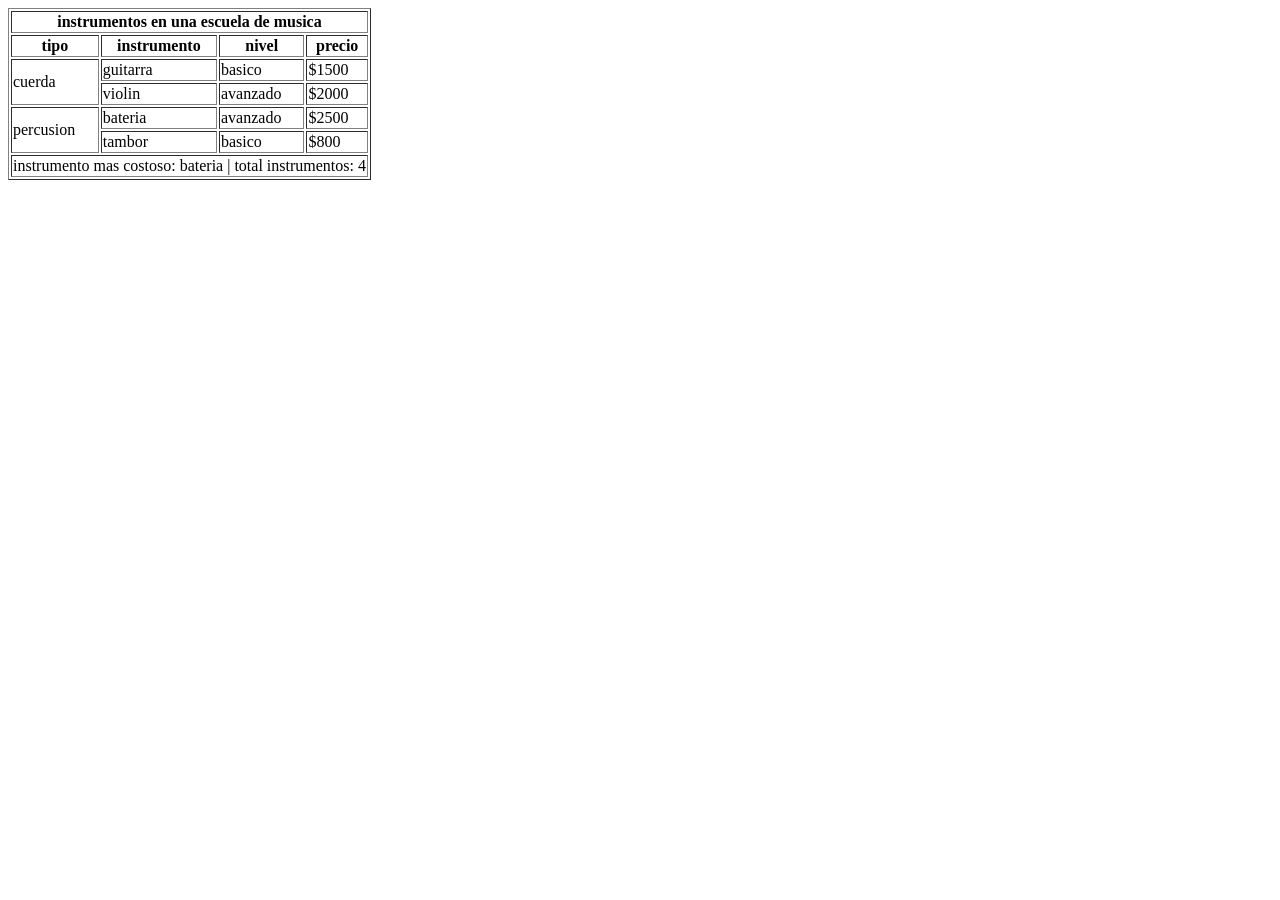
==== ejercicio_tabla.html @ 0d4152e9 "noveno cambio" ====
<!DOCTYPE html>
<html lang="es">
<head>
<meta charset="UTF-8">
<meta name="viewport" content="width=device-width, initial-scale=1.0">
<title>instrumentos</title>
</head>

<body>

<table border="1">

<thead>
    <tr>
        <th colspan="4">instrumentos en una escuela de musica</th>
    </tr>
    <tr>
        <th>tipo</th>
        <th>instrumento</th>
        <th>nivel</th>
        <th>precio</th>
    </tr>
</thead>

<tbody>
    <tr>
        <td rowspan="2">cuerda</td>
        <td>guitarra</td>
        <td>basico</td>
        <td>$1500</td>
    </tr>
    <tr>
        <td>violin</td>
        <td>avanzado</td>
        <td>$2000</td>
    </tr>

    <tr>
        <td rowspan="2">percusion</td>
        <td>bateria</td>
        <td>avanzado</td>
        <td>$2500</td>
    </tr>
    <tr>
        <td>tambor</td>
        <td>basico</td>
        <td>$800</td>
    </tr>
</tbody>

<tfoot>
    <tr>
        <td colspan="4">instrumento mas costoso: bateria | total instrumentos: 4</td>
    </tr>
</tfoot>

</table>

</body>
</html>
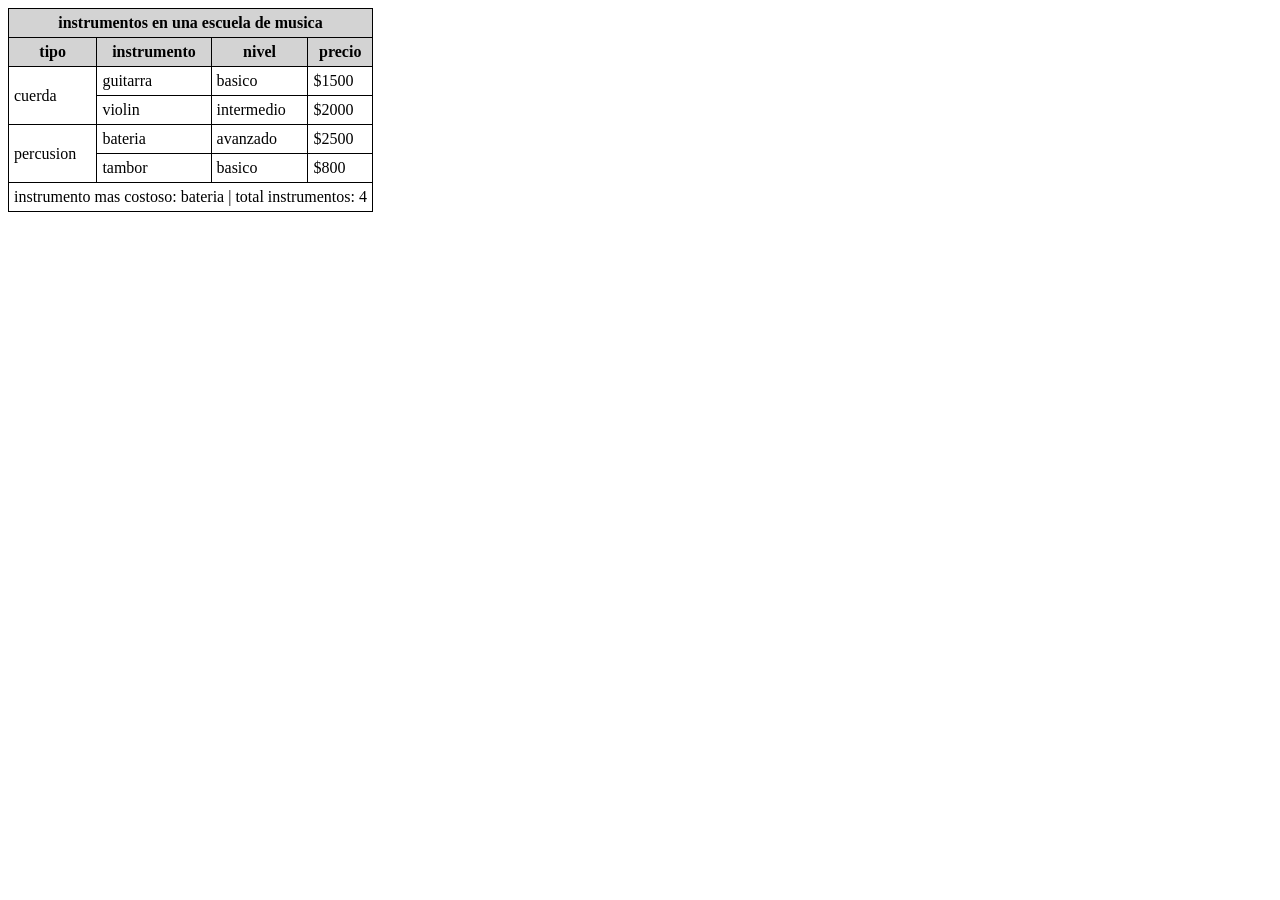
==== commit 72665960: "Update table structure and violin level" ====
--- a/ejercicio_tabla.html
+++ b/ejercicio_tabla.html
@@ -4,11 +4,27 @@
 <meta charset="UTF-8">
 <meta name="viewport" content="width=device-width, initial-scale=1.0">
 <title>instrumentos</title>
+
+<style>
+    table {
+        border-collapse: collapse;
+    }
+
+    th, td {
+        border: 1px solid black;
+        padding: 5px;
+    }
+
+    thead {
+        background-color: lightgray;
+    }
+</style>
+
 </head>
 
 <body>
 
-<table border="1">
+<table>
 
 <thead>
     <tr>
@@ -31,7 +47,7 @@
     </tr>
     <tr>
         <td>violin</td>
-        <td>avanzado</td>
+        <td>intermedio</td>
         <td>$2000</td>
     </tr>
 
@@ -57,4 +73,4 @@
 </table>
 
 </body>
-</html>+</html>
